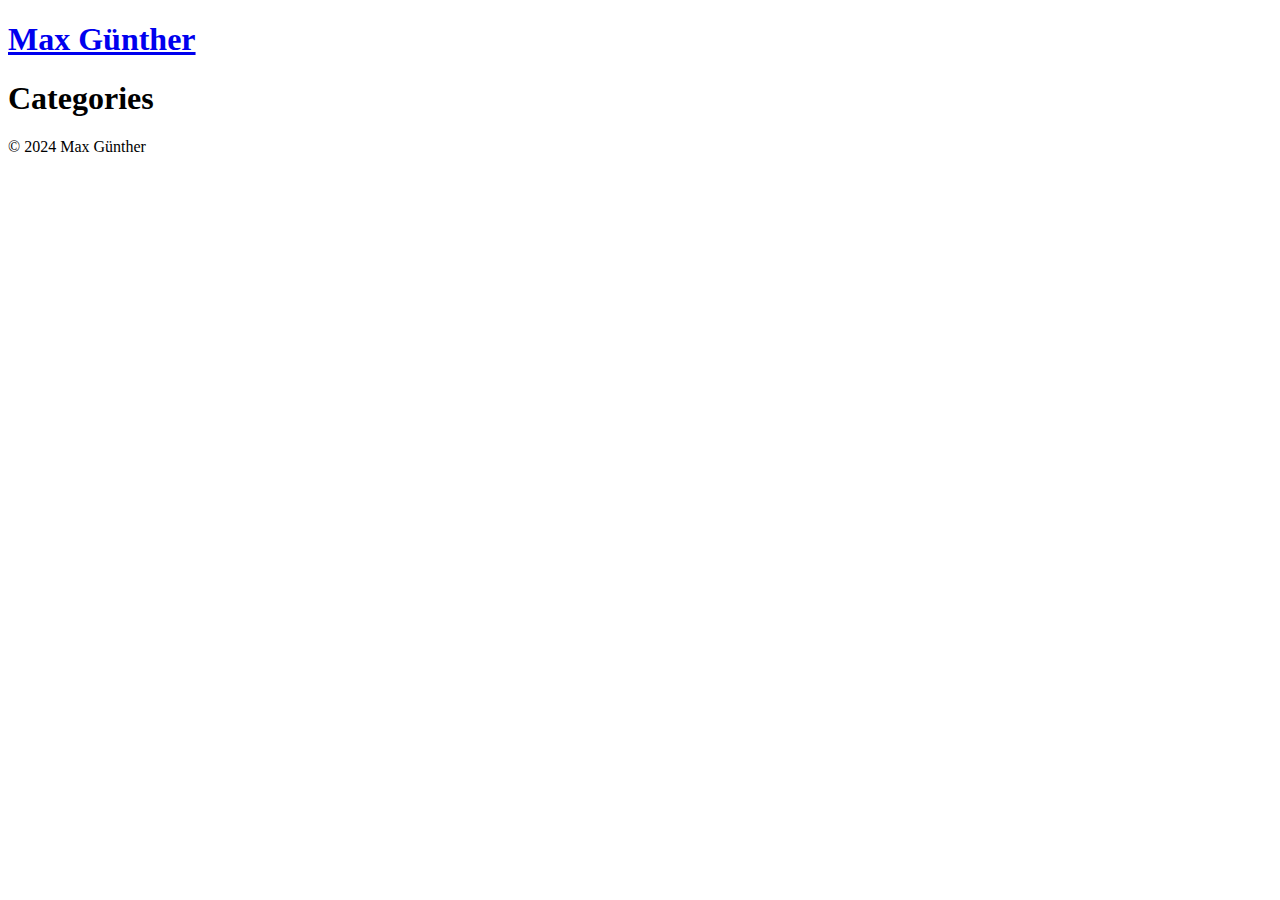
==== public/categories/index.html @ b87ac318 "Add public/" ====
<!DOCTYPE html>
<html lang="de-de"
  dir="ltr">

  <head>
    <meta charset="utf-8">
<meta name="viewport" content="width=device-width">
<title>Categories – Max Günther</title>


<link rel="stylesheet" href="/assets/combined.min.f877f28d2711bb3d79f4a1f8f737b6cdfe67c53770dd4bfc255407a449b1a88b.css" media="all">




  </head>

  

  

  <body class="auto">
    <div class="content">
      <header>
	

<div class="header">
    <h1 class="header-title">
      <a href="https://guemax.de/">
	Max Günther
      </a>
    </h1>
    <div class="flex">
        

        
    </div>
</div>

      </header>
      <main class="main">
	
<h1>Categories</h1>











      </main>
    </div>
    <footer>
      <p>&copy; 2024 Max Günther</p>

    </footer>
  </body>
</html>
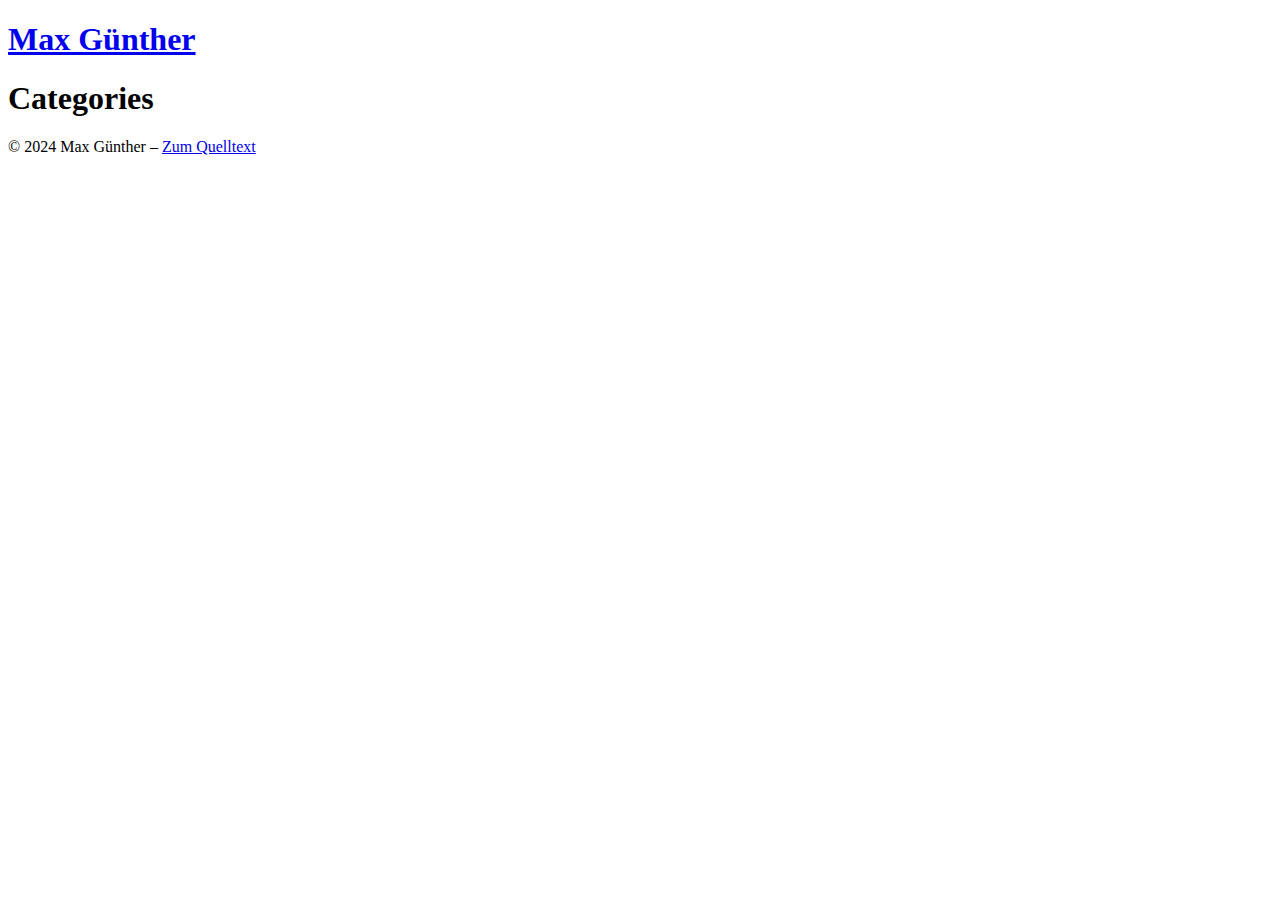
==== commit 7e31cf2e: "Build static site" ====
--- a/public/categories/index.html
+++ b/public/categories/index.html
@@ -8,7 +8,7 @@
 <title>Categories – Max Günther</title>
 
 
-<link rel="stylesheet" href="/assets/combined.min.f877f28d2711bb3d79f4a1f8f737b6cdfe67c53770dd4bfc255407a449b1a88b.css" media="all">
+<link rel="stylesheet" href="/assets/combined.min.e00392d208b7c4502344dc23add52ebb72f7d442505dad02135ffe556343ffb0.css" media="all">
 
 
 
@@ -55,7 +55,7 @@
       </main>
     </div>
     <footer>
-      <p>&copy; 2024 Max Günther</p>
+      <p>&copy; 2024 Max Günther &ndash; <a href="https://codeberg.org/guemax/blog">Zum Quelltext</a></p>
 
     </footer>
   </body>
